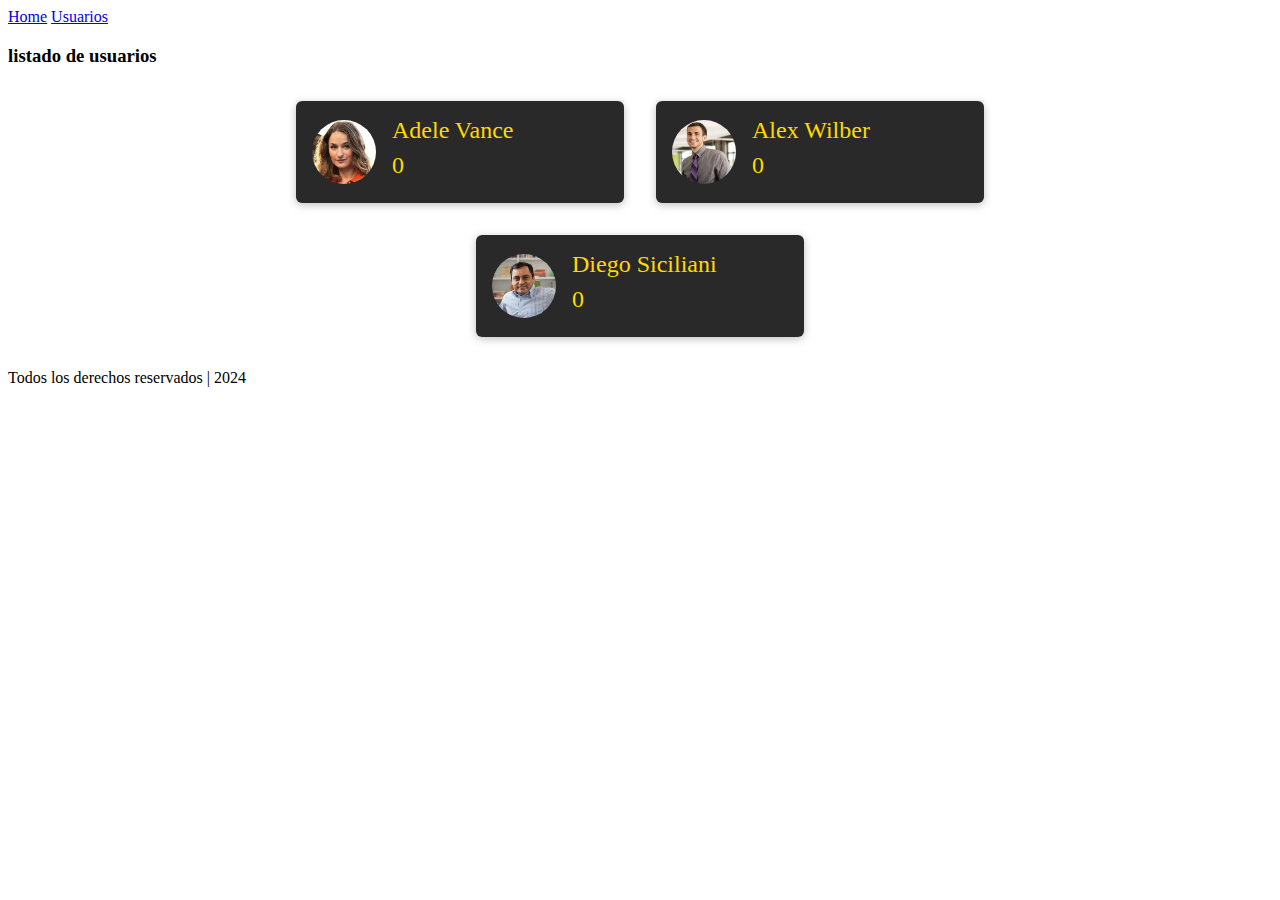
==== index.htm @ abd7d96a "primera practica" ====
<!DOCTYPE html>
<html lang="en">
  <head>
    <meta charset="UTF-8" />
    <meta name="viewport" content="width=device-width, initial-scale=1.0" />
    <title>Document</title>
    <link href="/styles/styles.css" rel="stylesheet" />
    <script>
      function handlerClick_Card(id) {
        // DOM Document Object Model del HTML
        let user = document.getElementById(id);
        // TODO 1: usar querySelector en lugar de children
        let contador = user.children[0].children[0].children[1].children[1];
        //alert(contador.innerHTML);
        contador.innerText = parseInt(contador.innerText) + 1;
        // TODO 2: quiero generar el comente usuario (li) de manera automatica con javascript
        // TIP document.createElement()
      }
    </script>
  </head>

  <body>
    <header>
      <nav>
        <a href="#">Home</a>
        <a href="#">Usuarios</a>
      </nav>
    </header>
    <main>
      <h3>listado de usuarios</h3>
      <ul class="users-list">
        <li class="user-item" id="1" onclick="handlerClick_Card(this.id)">
          <div class="card user-item__content">
            <a href="#">
              <div class="user-item__image avatar">
                <img src="/img/Adele Vance.jpg" alt="Adele Vance" />
              </div>
              <div class="user-item__info">
                <h2>Adele Vance</h2>
                <h2>0</h2>
              </div>
            </a>
          </div>
        </li>
        <li class="user-item" id="2" onclick="handlerClick_Card(this.id)">
          <div class="card user-item__content">
            <a href="#">
              <div class="user-item__image avatar">
                <img src="/img/Alex Wilber.jpg" alt="Alex Wilber" />
              </div>
              <div class="user-item__info">
                <h2>Alex Wilber</h2>
                <h2>0</h2>
              </div>
            </a>
          </div>
        </li>
        <li class="user-item" id="3" onclick="handlerClick_Card(this.id)">
          <div class="card user-item__content">
            <a href="#">
              <div class="user-item__image avatar">
                <img src="/img/Diego Siciliani.jpg" alt="Diego Siciliani.jpg" />
              </div>
              <div class="user-item__info">
                <h2>Diego Siciliani</h2>
                <h2>0</h2>
              </div>
            </a>
          </div>
        </li>
      </ul>
    </main>
    <footer>
      <p>Todos los derechos reservados | 2024</p>
    </footer>
  </body>
</html>
---- styles/styles.css ----
.avatar {
  width: 100%;
  height: 100%;
  display: flex;
  justify-content: center;
  align-items: center;
}

.avatar img {
  display: block;
  border-radius: 50%;
  width: 100%;
  height: 100%;
  object-fit: cover;
}

.card {
  position: relative;
  margin: 0;
  box-shadow: 0 2px 8px rgba(0, 0, 0, 0.26);
  border-radius: 6px;
  padding: 1rem;
  overflow: hidden;
  background: white;
}

.user-item {
  margin: 1rem;
  width: calc(45% - 2rem);
  min-width: 17.5rem;
}

.user-item a {
  display: flex;
  align-items: center;
  width: 100%;
  height: 100%;
  text-decoration: none;
  padding: 1rem;
  color: white;
  background: #292929;
}

.user-item a:hover,
.user-item a:active {
  background: #ffd900;
}

.user-item__content {
  padding: 0;
}

.user-item__image {
  width: 4rem;
  height: 4rem;
  margin-right: 1rem;
}

.user-item__info h2 {
  font-size: 1.5rem;
  margin: 0 0 0.5rem 0;
  font-weight: normal;
  color: #ffd900;
}

.user-item:hover h2,
.user-item:active h2,
.user-item:hover h3,
.user-item:active h3 {
  color: #292929;
}

.user-item__info h3 {
  margin: 0;
}

.users-list {
  list-style: none;
  margin: 0 auto;
  padding: 0;
  width: 90%;
  max-width: 50rem;
  display: flex;
  justify-content: center;
  flex-wrap: wrap;
}
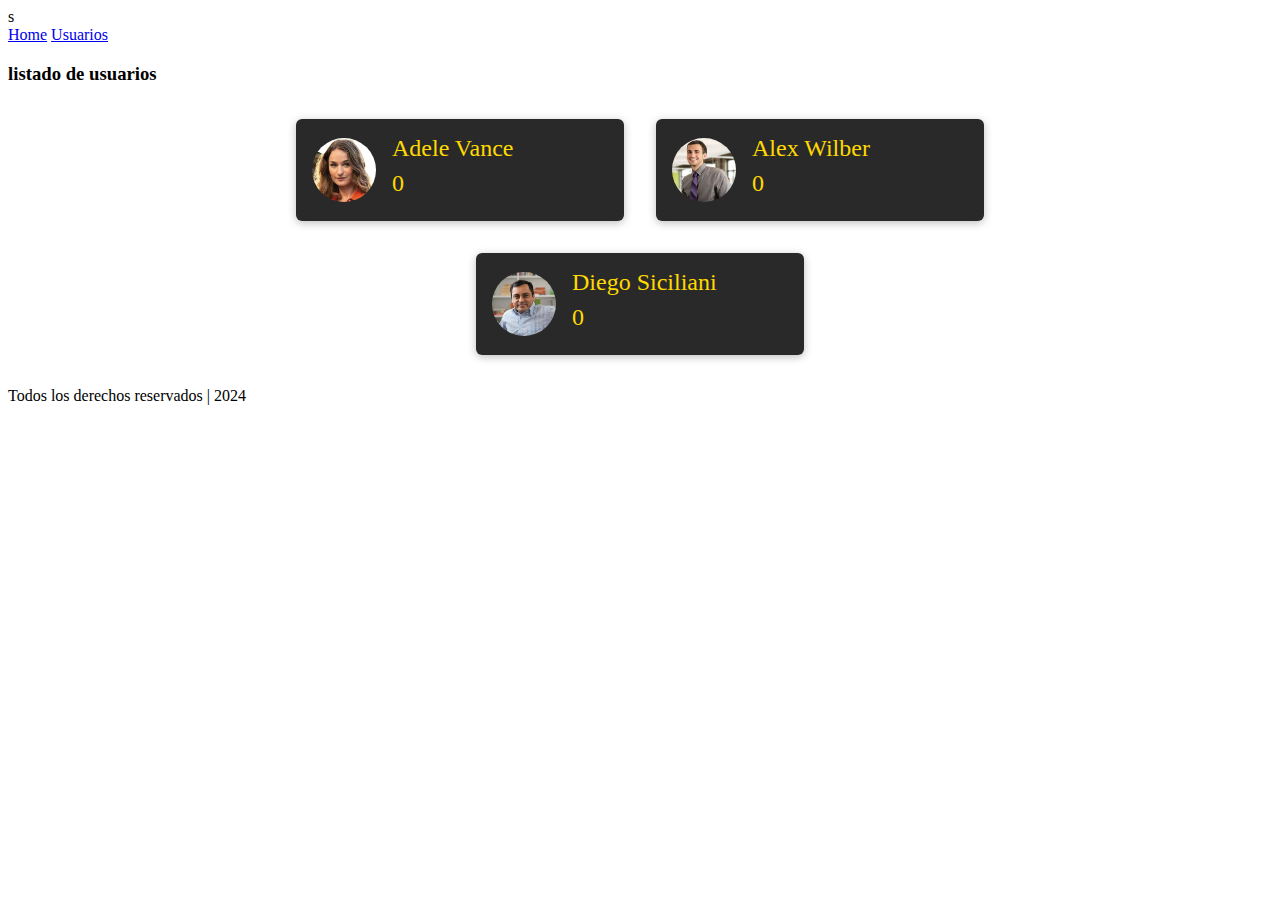
==== commit faaf7cfc: "riyyriot" ====
--- a/index.htm
+++ b/index.htm
@@ -11,14 +11,16 @@
         let user = document.getElementById(id);
         // TODO 1: usar querySelector en lugar de children
         let contador = user.children[0].children[0].children[1].children[1];
-        //alert(contador.innerHTML);
+
+        let contadordos = document.querySelector(`#${id} .user-item__info h2:nth-child(2)`);
+        alert(contadordos.innerHTML);
         contador.innerText = parseInt(contador.innerText) + 1;
         // TODO 2: quiero generar el comente usuario (li) de manera automatica con javascript
         // TIP document.createElement()
       }
     </script>
   </head>
-
+s 
   <body>
     <header>
       <nav>
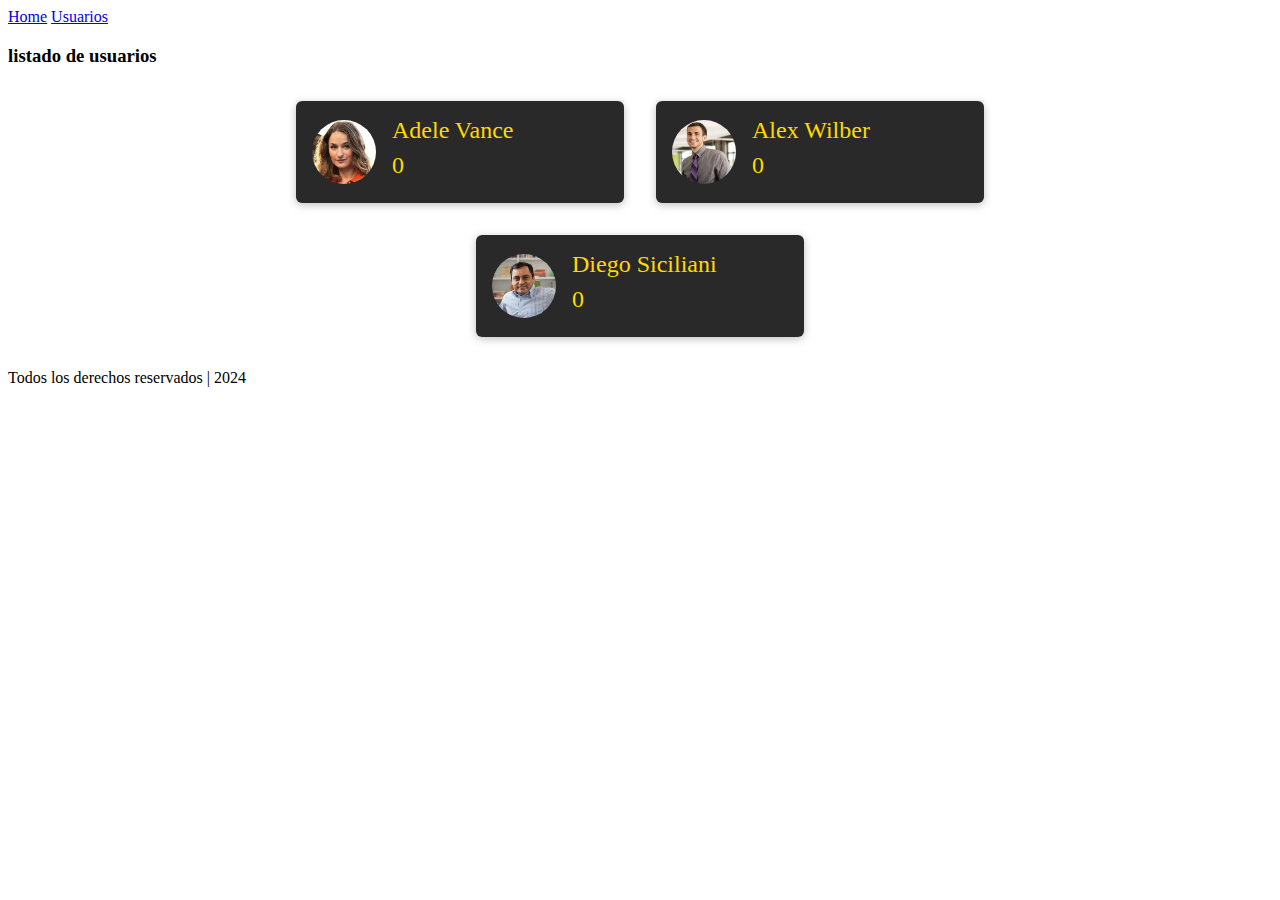
==== commit 9dc37312: "sdsdsd" ====
--- a/index.htm
+++ b/index.htm
@@ -20,7 +20,7 @@
       }
     </script>
   </head>
-s 
+  
   <body>
     <header>
       <nav>
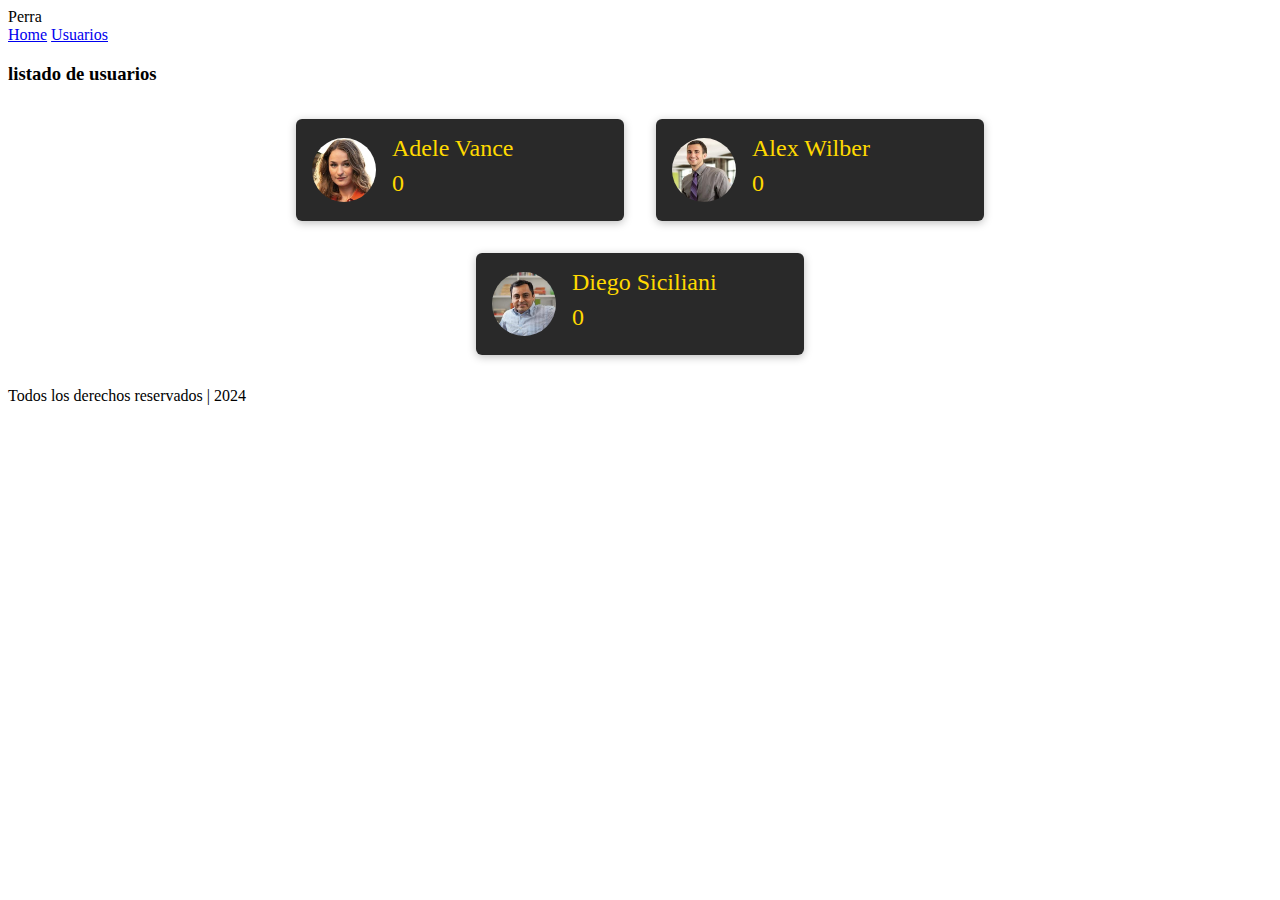
==== commit e68dfc4f: "sdsdd" ====
--- a/index.htm
+++ b/index.htm
@@ -20,7 +20,7 @@
       }
     </script>
   </head>
-  
+  Perra
   <body>
     <header>
       <nav>
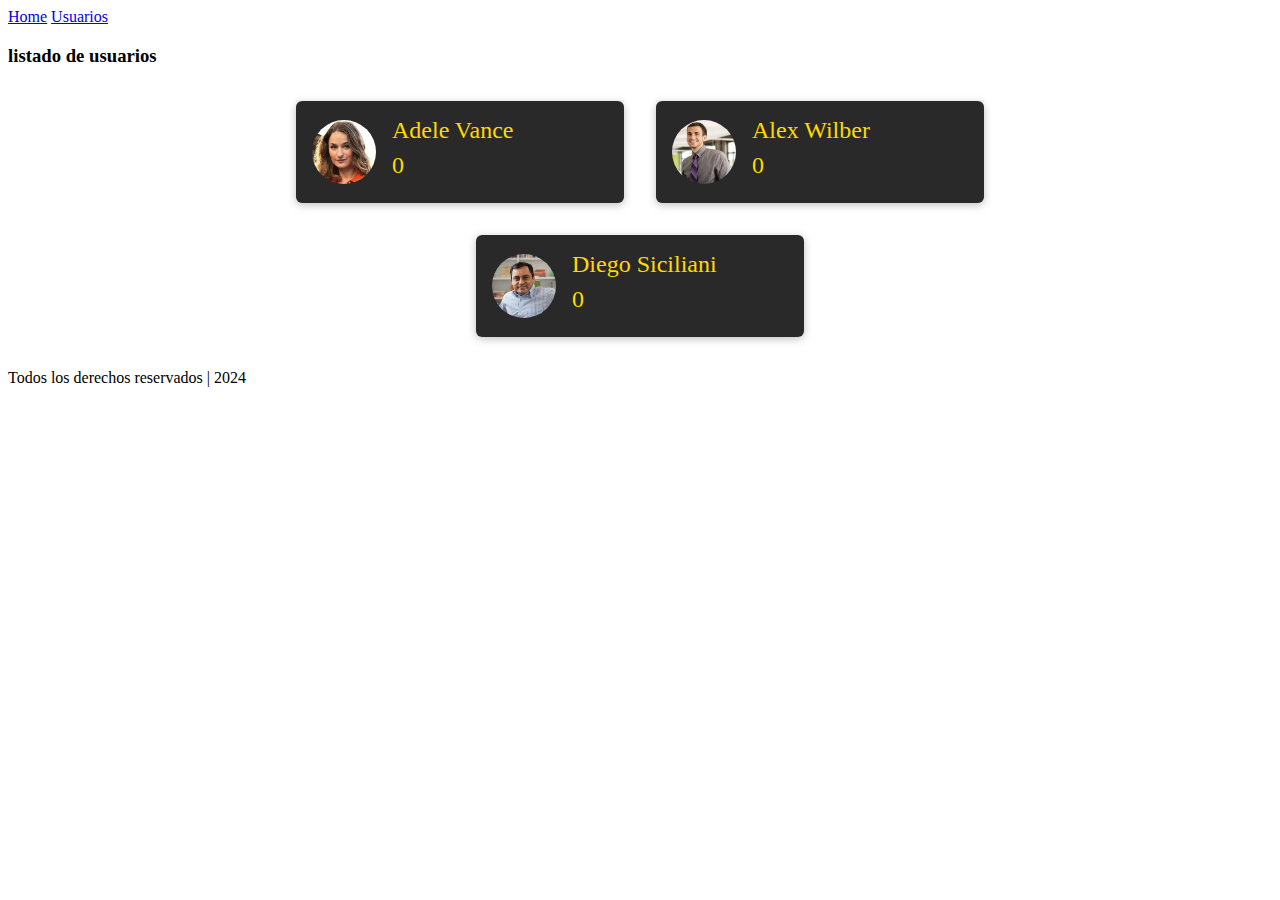
==== commit 89094d00: "TODO:1" ====
--- a/index.htm
+++ b/index.htm
@@ -10,17 +10,19 @@
         // DOM Document Object Model del HTML
         let user = document.getElementById(id);
         // TODO 1: usar querySelector en lugar de children
-        let contador = user.children[0].children[0].children[1].children[1];
+        //let contador = user.children[0].children[0].children[1].children[1];
+        //let contador = user.querySelector("h2:nth-child(2)");
 
-        let contadordos = document.querySelector(`#${id} .user-item__info h2:nth-child(2)`);
-        alert(contadordos.innerHTML);
+        let contador = user.querySelectorAll("h2")[1];
+
+        alert(contador.innerHTML);
         contador.innerText = parseInt(contador.innerText) + 1;
         // TODO 2: quiero generar el comente usuario (li) de manera automatica con javascript
         // TIP document.createElement()
       }
     </script>
   </head>
-  Perra
+
   <body>
     <header>
       <nav>
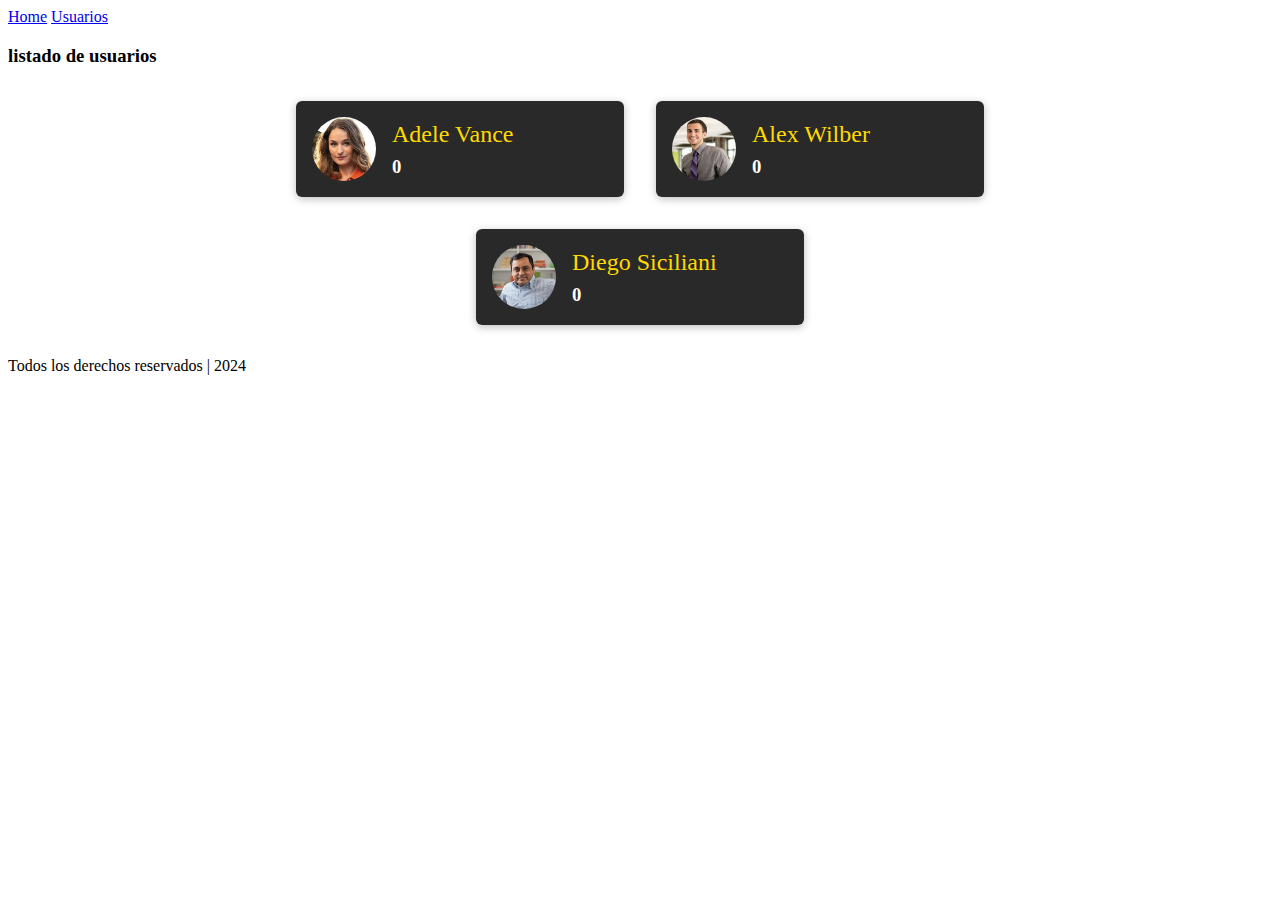
==== commit d082098d: "Practica" ====
--- a/index.htm
+++ b/index.htm
@@ -4,20 +4,19 @@
     <meta charset="UTF-8" />
     <meta name="viewport" content="width=device-width, initial-scale=1.0" />
     <title>Document</title>
-    <link href="/styles/styles.css" rel="stylesheet" />
+    <link href="styles/styles.css" rel="stylesheet" />
     <script>
       function handlerClick_Card(id) {
         // DOM Document Object Model del HTML
         let user = document.getElementById(id);
         // TODO 1: usar querySelector en lugar de children
         //let contador = user.children[0].children[0].children[1].children[1];
-        //let contador = user.querySelector("h2:nth-child(2)");
 
-        let contador = user.querySelectorAll("h2")[1];
+        let contador = user.querySelector(".user-item__info h3");
+        //console.log(contador);
 
-        alert(contador.innerHTML);
         contador.innerText = parseInt(contador.innerText) + 1;
-        // TODO 2: quiero generar el comente usuario (li) de manera automatica con javascript
+        // TODO 2: quiero generar el componente usuario (li) de manera automatica con javascript
         // TIP document.createElement()
       }
     </script>
@@ -27,7 +26,7 @@
     <header>
       <nav>
         <a href="#">Home</a>
-        <a href="#">Usuarios</a>
+        <a href="users.htm">Usuarios</a>
       </nav>
     </header>
     <main>
@@ -37,11 +36,11 @@
           <div class="card user-item__content">
             <a href="#">
               <div class="user-item__image avatar">
-                <img src="/img/Adele Vance.jpg" alt="Adele Vance" />
+                <img src="img/Adele Vance.jpg" alt="Adele Vance" />
               </div>
               <div class="user-item__info">
                 <h2>Adele Vance</h2>
-                <h2>0</h2>
+                <h3>0</h3>
               </div>
             </a>
           </div>
@@ -50,11 +49,11 @@
           <div class="card user-item__content">
             <a href="#">
               <div class="user-item__image avatar">
-                <img src="/img/Alex Wilber.jpg" alt="Alex Wilber" />
+                <img src="img/Alex Wilber.jpg" alt="Alex Wilber" />
               </div>
               <div class="user-item__info">
                 <h2>Alex Wilber</h2>
-                <h2>0</h2>
+                <h3>0</h3>
               </div>
             </a>
           </div>
@@ -63,11 +62,11 @@
           <div class="card user-item__content">
             <a href="#">
               <div class="user-item__image avatar">
-                <img src="/img/Diego Siciliani.jpg" alt="Diego Siciliani.jpg" />
+                <img src="img/Diego Siciliani.jpg" alt="Diego Siciliani.jpg" />
               </div>
               <div class="user-item__info">
                 <h2>Diego Siciliani</h2>
-                <h2>0</h2>
+                <h3>0</h3>
               </div>
             </a>
           </div>
